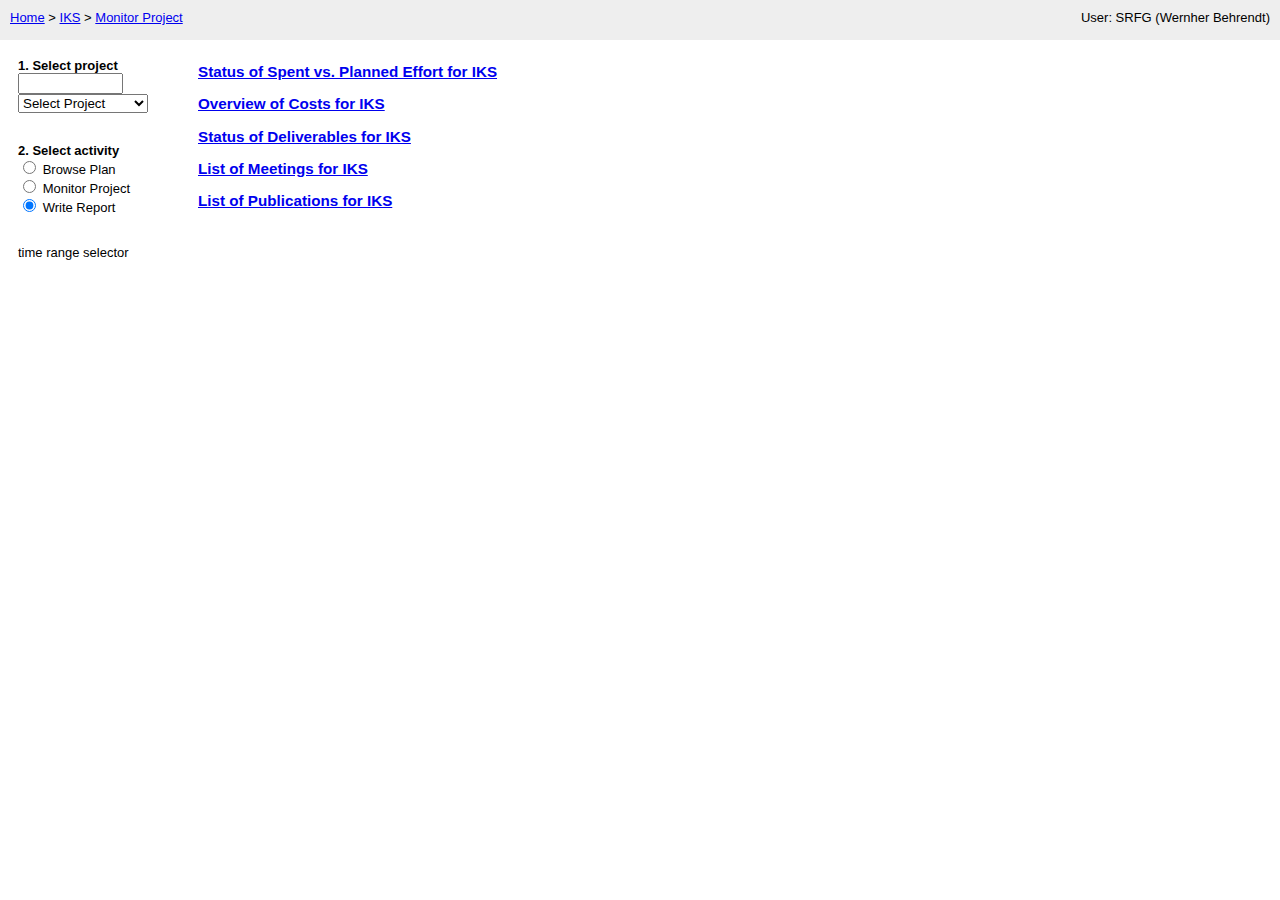
==== WebContent/ipc/index.html @ 6fcbbca2 "Implementation towards saving reports" ====
<!DOCTYPE html PUBLIC "-//W3C//DTD XHTML 1.0 Strict//EN"
          "http://www.w3.org/TR/xhtml1/DTD/xhtml1-strict.dtd">
<html xmlns="http://www.w3.org/1999/xhtml"
    xmlns:xsd="http://www.w3.org/2001/XMLSchema#">
<head>
<meta http-equiv="content-type" content="text/html;charset=utf-8" />
<title>IKS - Intelligent Project Controlling tool</title>
<script src="js/loader.js" type="text/javascript"></script>
<script type="text/javascript">
    var withAloha = true;
    var localDBs = false;

    // setting directory variables
    var srcroot = "js/";
    var libroot = "js/lib/";
    var cssroot = "./css/";
    var rgraphroot = "js/lib/rgraph/";
    var templateroot = "templates/";

    // loading all .CSS style-files
    load_css([
               libroot + "jquery.sheet/jquery.sheet.css",
               libroot + "jquery.sheet/plugins/menu.css",
               libroot + "jquery.sheet/plugins/jquery.colorPicker.css",
               cssroot + "ui-lightness/jquery-ui-1.8.5.custom.css",
               cssroot + "style.css",
               cssroot + "rdfa.css" ]);

    // loading rdfQuery and jQuery (v 1.4.3) script-files
    load_scripts([ 
                libroot + "jquery/1.4/jquery-1.4.3.js", // min.
                libroot + "jquery/1.4/jquery-ui-1.8.6.custom.js", // min.,
                libroot + "underscore-min.js",
                libroot + "backbone-min.js",
                ]);
      </script>
      <script type="text/javascript">
    
    if(withAloha){
        var aloharoot = libroot + "aloha/";
        load_scripts([ 
                // Aloha-Editor
                libroot + "jquery.cookie.js",
                aloharoot + "aloha/aloha.js",
                aloharoot + "aloha/plugins/com.gentics.aloha.plugins.Format/plugin.js",
                aloharoot + "aloha/plugins/com.gentics.aloha.plugins.HighlightEditables/plugin.js",
                aloharoot + "aloha/plugins/com.gentics.aloha.plugins.Table/plugin.js",
                aloharoot + "aloha/plugins/com.gentics.aloha.plugins.List/plugin.js",
                aloharoot + "aloha/plugins/com.gentics.aloha.plugins.Link/plugin.js",
                aloharoot + "aloha/plugins/com.gentics.aloha.plugins.HighlightEditables/plugin.js",
                aloharoot + "aloha/plugins/com.gentics.aloha.plugins.TOC/plugin.js",
//                aloharoot + "aloha/plugins/com.gentics.aloha.plugins.Link/delicious.js",
                aloharoot + "aloha/plugins/com.gentics.aloha.plugins.Link/LinkList.js",
                aloharoot + "aloha/plugins/com.gentics.aloha.plugins.Paste/plugin.js",
                aloharoot + "aloha/plugins/com.gentics.aloha.plugins.Paste/wordpastehandler.js",
                libroot   + "stanbol.js"
                 ]);
    }
    load_scripts([
                libroot + "jquery/jquery.tmpl.js", // min.,
                libroot + "json.min.js",
                // libroot + "jquery/1.4/jquery.tools.min.js",
                libroot + "jquery.sheet/jquery.sheet.js", // min.
                libroot + "jquery.sheet/plugins/mbMenu.min.js",
                
                libroot + "jquery.sheet/plugins/raphael-min.js", 
                libroot + "jquery.sheet/plugins/g.raphael-min.js", 
                libroot + "jquery.sheet/plugins/g.pie-min.js", 
                libroot + "jquery.sheet/plugins/g.line-min.js", 
                libroot + "jquery.sheet/plugins/g.dot-min.js", 
                libroot + "jquery.sheet/plugins/g.bar-min.js", 
                       
                libroot + "jquery.sheet/plugins/jquery.colorPicker.min.js",
                libroot + "jquery.sheet/jquery.sheet.advancedfn.js",
                // srcroot + "jquery.iks.projectselector.js",
                srcroot + "jquery.iks.timerangeselector.js",
                
                // loading application specific files
                srcroot + "ipc.js",
                srcroot + "ipc.navigation.js",
                srcroot + "alohaconfig.js",
                srcroot + "WBSTree.js", // could be reimplemented as Backbone model
                srcroot + "ipc.dataAccess.js",
                srcroot + "iks.stanbolconnector.js",
                srcroot + "ipc.tools.js",
                srcroot + "ipc.browseplan.js",
                srcroot + "ipc.report.js",
                srcroot + "ipc.monitoring.js",
                srcroot + "jquery.ipc.monitoring.js",
                srcroot + "ipc.rules.js",
                srcroot + "jquery.iks.controldatavis.js"
             ]);
    load_scripts([
            rgraphroot + "RGraph.common.core.js",
            rgraphroot + "RGraph.common.annotate.js",
            rgraphroot + "RGraph.common.context.js",

            rgraphroot + "RGraph.common.tooltips.js",
            rgraphroot + "RGraph.common.resizing.js",
            rgraphroot + "RGraph.bar.js"
        ]);
      </script>
    <script type="text/javascript">
        // setting internal/external webservice addresses
        iks.ipc.stanbolUrl = localDBs ? "http://localhost:8080/" : "http://isr03:8080/";
        iks.ipc.couchdbUrl = localDBs ? "http://localhost:5984/ipctest/" : "http://isr03:5984/ipctest/";
        iks.ipc.couchdbPersUrl = localDBs ? "http://localhost:5984/ipcstore/" : "http://isr03:5984/ipcstore/";
    </script>
</head>
<body>
    <div id="header">
        <div id="breadcrumb">
            <a href="#">Home</a> > <a href="#">IKS</a> > <a href="#" id="pathApp">Monitor Project</a>
        </div>
        <div id="userprofile" title="No user management implemented.">
            User: SRFG (Wernher Behrendt) 
        </div>
    </div>
    <div id="wrapper">
        <div class="sidebar">
            <div id="project-selector">
                <b>1. Select project</b><br/>
                <input size="10" id="projectlookup"/><br/>
                <select id="projectselect">
                    <option>Select Project</option>
                    <option value="urn:iks:iks">IKS</option>
                    <option>KiWi</option>
                </select>
            </div>
             <div id="mode-selector">
                 <b>2. Select activity</b><br/>
                 <input type='radio' name='lifecyclemode' class='lifecyclemode' value='plan' id='lifecyclemode-plan'> <label for='lifecyclemode-plan'>Browse Plan</label><br/>
                 <input type='radio' name='lifecyclemode' class='lifecyclemode' value='monitor' id='lifecyclemode-monitor'> <label for='lifecyclemode-monitor'>Monitor Project</label><br/>
                 <input type='radio' name='lifecyclemode' class='lifecyclemode' value='report' checked="true" id='lifecyclemode-report'> <label for='lifecyclemode-report'>Write Report</label><br/>
             </div>
            <span id="timerange-selector">
                time range selector
            </span>
        </div>
        <div id="tabs">
            <div id="tabs-monitor">
                <div class="accordion" id="monitor-accordion">
                    <h3><a href="#">Status of Spent vs. Planned Effort for IKS</a></h3>
                    <div id="monitoring-01"></div>
                    <h3><a href="#">Overview of Costs for IKS</a></h3>
                    <div id="monitoring-02"></div>
                    <h3><a href="#">Status of Deliverables for IKS</a></h3>
                    <div id="monitoring-03">
                        <div class="content"></div>
                        <div id="testdiv">
                        </div>
                    </div>
                    <h3><a href="#">List of Meetings for IKS</a></h3>
                    <div id="monitoring-04"></div>
                    <h3><a href="#">List of Publications for IKS</a></h3>
                    <div id="monitoring-05"></div>
                </div>
            </div>
    
            <div id="tabs-control">
                <div id="control-rgraph"></div>
            </div>
            <div id="tabs-report">
            <div id="reportTitleBar">
                <span id="reportControl" style="display:block;float:right;position:relative; right:0;">
                    <span id="report-lastsaved"></span>
                    <span id="report-buttons"></span>
                </span>
                
                <h1 id="reportTitle"></h1>
            </div>
            <div id="reportAccordion">

            </div>
        </div>
    </div>
    <!-- jquery.sheet inline menu -->
    <span id="inlineMenu" style="display: none;"><span><a href="#" onclick="sheetInstance.controlFactory.addRow(); return false;" title="Insert Row After Selected"><img alt="Insert Row After Selected" src="js/lib/jquery.sheet/pics/icons/sheet_row_add.png"/></a><a href="#" onclick="sheetInstance.controlFactory.addRow(null, true); return false;" title="Insert Row Before Selected"><img alt="Insert Row Before Selected" src="js/lib/jquery.sheet/pics/icons/sheet_row_add.png"/></a><a href="#" onclick="sheetInstance.controlFactory.addRow(null, null, ':last'); return false;" title="Add Row At End"><img alt="Add Row" src="js/lib/jquery.sheet/pics/icons/sheet_row_add.png"/></a><a href="#" onclick="sheetInstance.controlFactory.addRowMulti(); return false;" title="Add Multi-Rows"><img alt="Add Multi-Rows" src="js/lib/jquery.sheet/pics/icons/sheet_row_add_multi.png"/></a><a href="#" onclick="sheetInstance.deleteRow(); return false;" title="Delete Row"><img alt="Delete Row" src="js/lib/jquery.sheet/pics/icons/sheet_row_delete.png"/></a><a href="#" onclick="sheetInstance.controlFactory.addColumn(); return false;" title="Insert Column After Selected"><img alt="Insert Column After Selected" src="js/lib/jquery.sheet/pics/icons/sheet_col_add.png"/></a><a href="#" onclick="sheetInstance.controlFactory.addColumn(null, true); return false;" title="Insert Column Before Selected"><img alt="Insert Column Before Selected" src="js/lib/jquery.sheet/pics/icons/sheet_col_add.png"/></a><a href="#" onclick="sheetInstance.controlFactory.addColumn(null, null, ':last'); return false;" title="Add Column At End"><img alt="Add Column At End" src="js/lib/jquery.sheet/pics/icons/sheet_col_add.png"/></a><a href="#" onclick="sheetInstance.controlFactory.addColumnMulti(); return false;" title="Insert Multi-Columns"><img alt="Add Multi-Columns" src="js/lib/jquery.sheet/pics/icons/sheet_col_add_multi.png"/></a><a href="#" onclick="sheetInstance.deleteColumn(); return false;" title="Delete Column"><img alt="Delete Column" src="js/lib/jquery.sheet/pics/icons/sheet_col_delete.png"/></a><a href="#" onclick="sheetInstance.getTdRange(null, sheetInstance.obj.formula().val()); return false;" title="Get Cell Range"><img alt="Get Cell Range" src="js/lib/jquery.sheet/pics/icons/sheet_get_range.png"/></a><a href="#" onclick="sheetInstance.s.fnSave(); return false;" title="Save Sheets"><img alt="Save Sheet" src="js/lib/jquery.sheet/pics/icons/disk.png"/></a><a href="#" onclick="sheetInstance.deleteSheet(); return false;" title="Delete Current Sheet"><img alt="Delete Current Sheet" src="js/lib/jquery.sheet/pics/icons/table_delete.png"/></a><a href="#" onclick="sheetInstance.calc(sheetInstance.i); return false;" title="Refresh Calculations"><img alt="Refresh Calculations" src="js/lib/jquery.sheet/pics/icons/arrow_refresh.png"/></a><a href="#" onclick="sheetInstance.cellFind(); return false;" title="Find"><img alt="Find" src="js/lib/jquery.sheet/pics/icons/find.png"/></a><a href="#" onclick="sheetInstance.cellStyleToggle('styleBold'); return false;" title="Bold"><img alt="Bold" src="js/lib/jquery.sheet/pics/icons/text_bold.png"/></a><a href="#" onclick="sheetInstance.cellStyleToggle('styleItalics'); return false;" title="Italic"><img alt="Italic" src="js/lib/jquery.sheet/pics/icons/text_italic.png"/></a><a href="#" onclick="sheetInstance.cellStyleToggle('styleUnderline', 'styleLineThrough'); return false;" title="Underline"><img alt="Underline" src="js/lib/jquery.sheet/pics/icons/text_underline.png"/></a><a href="#" onclick="sheetInstance.cellStyleToggle('styleLineThrough', 'styleUnderline'); return false;" title="Strikethrough"><img alt="Strikethrough" src="js/lib/jquery.sheet/pics/icons/text_strikethrough.png"/></a><a href="#" onclick="sheetInstance.cellStyleToggle('styleLeft', 'styleCenter styleRight'); return false;" title="Align Left"><img alt="Align Left" src="js/lib/jquery.sheet/pics/icons/text_align_left.png"/></a><a href="#" onclick="sheetInstance.cellStyleToggle('styleCenter', 'styleLeft styleRight'); return false;" title="Align Center"><img alt="Align Center" src="js/lib/jquery.sheet/pics/icons/text_align_center.png"/></a><a href="#" onclick="sheetInstance.cellStyleToggle('styleRight', 'styleLeft styleCenter'); return false;" title="Align Right"><img alt="Align Right" src="js/lib/jquery.sheet/pics/icons/text_align_right.png"/></a><a href="#" onclick="sheetInstance.fillUpOrDown(); return false;" title="Fill Down"><img alt="Fill Down" src="js/lib/jquery.sheet/pics/icons/arrow_down.png"/></a><a href="#" onclick="sheetInstance.fillUpOrDown(true); return false;" title="Fill Up"><img alt="Fill Up" src="js/lib/jquery.sheet/pics/icons/arrow_up.png"/></a><span class="colorPickers"><input title="Foreground color" class="colorPickerFont" style="background-image: url('pics/icons/palette.png') ! important; width: 16px; height: 16px;"/><input title="Background Color" class="colorPickerCell" style="background-image: url('pics/icons/palette_bg.png') ! important; width: 16px; height: 16px;"/></span><a href="#" onclick="sheetInstance.obj.formula().val('=HYPERLINK(\'' + prompt('Enter Web Address', 'http://www.visop-dev.com/') + '\')').keydown(); return false;" title="HyperLink"><img alt="Web Link" src="js/lib/jquery.sheet/pics/icons/page_link.png"/></a><a href="#" onclick="sheetInstance.toggleFullScreen(); $('#lockedMenu').toggle(); return false;" title="Toggle Full Screen"><img alt="Web Link" src="js/lib/jquery.sheet/pics/icons/arrow_out.png"/></a><!--<a href="#" onclick="insertAt('jSheetControls_formula', '~np~text~'+'/np~');return false;" title="Non-parsed"><img alt="Non-parsed" src="js/lib/jquery.sheet/pics/icons/noparse.png"/></a>--></span></span>
</body>
</html>
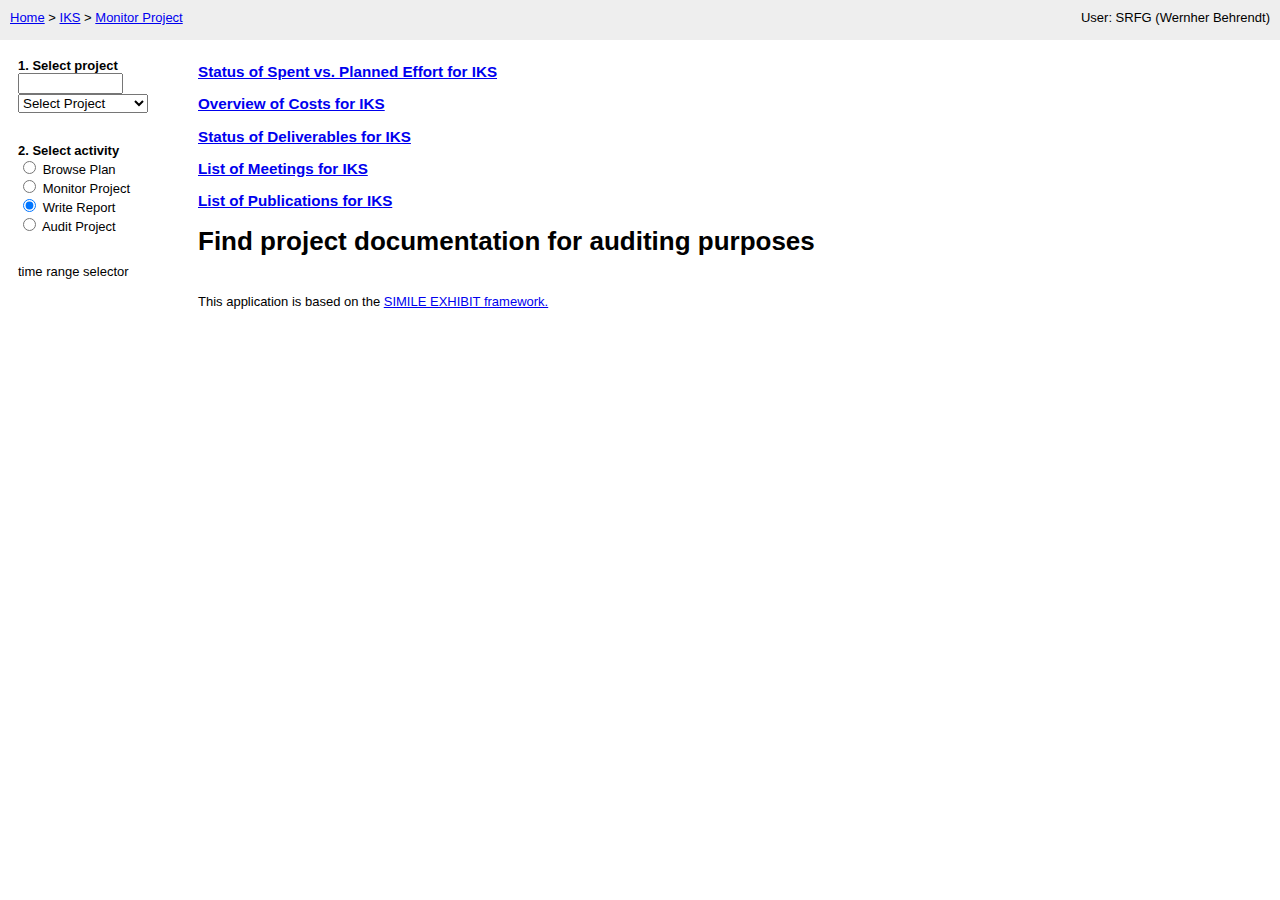
==== commit 13677915: "bulk commit with many changes. Fixed Report saving (localstore only), added audit-project part (simi" ====
--- a/WebContent/ipc/index.html
+++ b/WebContent/ipc/index.html
@@ -5,11 +5,18 @@
 <head>
 <meta http-equiv="content-type" content="text/html;charset=utf-8" />
 <title>IKS - Intelligent Project Controlling tool</title>
+
+<!-- 
+    <link href="static-data/ipct-audit-project.js" type="application/json" rel="exhibit/data" />
+    <script src="http://static.simile.mit.edu/exhibit/api-2.0/exhibit-api.js" type="text/javascript"></script>
+    <script src="http://static.simile.mit.edu/exhibit/extensions-2.0/time/time-extension.js"></script>
+-->
+
 <script src="js/loader.js" type="text/javascript"></script>
 <script type="text/javascript">
     var withAloha = true;
-    var localDBs = false;
-
+    var localDBs = true;
+    var proxytest = false;
     // setting directory variables
     var srcroot = "js/";
     var libroot = "js/lib/";
@@ -72,6 +79,8 @@
                        
                 libroot + "jquery.sheet/plugins/jquery.colorPicker.min.js",
                 libroot + "jquery.sheet/jquery.sheet.advancedfn.js",
+                libroot + "store.min.js",
+                
                 // srcroot + "jquery.iks.projectselector.js",
                 srcroot + "jquery.iks.timerangeselector.js",
                 
@@ -102,9 +111,18 @@
       </script>
     <script type="text/javascript">
         // setting internal/external webservice addresses
-        iks.ipc.stanbolUrl = localDBs ? "http://localhost:8080/" : "http://isr03:8080/";
-        iks.ipc.couchdbUrl = localDBs ? "http://localhost:5984/ipctest/" : "http://isr03:5984/ipctest/";
-        iks.ipc.couchdbPersUrl = localDBs ? "http://localhost:5984/ipcstore/" : "http://isr03:5984/ipcstore/";
+        if(proxytest){
+            iks.ipc.stanbolUrl = localDBs ? "http://localhost/stanbol/" : "http://isr03/stanbol/";
+            iks.ipc.couchdbUrl = localDBs ? "http://localhost/couchdb/ipctest/" : "http://isr03/couchdb/ipctest/";
+            iks.ipc.couchdbPersUrl = localDBs ? "http://localhost/couchdb/ipcstore/" : "http://isr03/couchdb/ipcstore/";
+        } else {
+            iks.ipc.stanbolUrl = localDBs ? "http://localhost:8080/" : "http://isr03:8080/";
+            iks.ipc.couchdbUrl = localDBs ? "http://localhost:5984/ipctest/" : "http://isr03:5984/ipctest/";
+            iks.ipc.couchdbPersUrl = localDBs ? "http://localhost:5984/ipcstore/" : "http://isr03:5984/ipcstore/";
+        }
+        load_scripts([
+            iks.ipc.couchdbUrl + "../_utils/script/jquery.couch.js"
+        ]);
     </script>
 </head>
 <body>
@@ -132,12 +150,18 @@
                  <input type='radio' name='lifecyclemode' class='lifecyclemode' value='plan' id='lifecyclemode-plan'> <label for='lifecyclemode-plan'>Browse Plan</label><br/>
                  <input type='radio' name='lifecyclemode' class='lifecyclemode' value='monitor' id='lifecyclemode-monitor'> <label for='lifecyclemode-monitor'>Monitor Project</label><br/>
                  <input type='radio' name='lifecyclemode' class='lifecyclemode' value='report' checked="true" id='lifecyclemode-report'> <label for='lifecyclemode-report'>Write Report</label><br/>
+                 <input type='radio' name='lifecyclemode' class='lifecyclemode' value='audit' id='lifecyclemode-audit'> <label for='lifecyclemode-audit'>Audit Project</label><br/>
              </div>
             <span id="timerange-selector">
                 time range selector
             </span>
         </div>
         <div id="tabs">
+
+            <div id="tabs-browse">
+                <div id="control-rgraph"></div>
+            </div>
+
             <div id="tabs-monitor">
                 <div class="accordion" id="monitor-accordion">
                     <h3><a href="#">Status of Spent vs. Planned Effort for IKS</a></h3>
@@ -156,23 +180,52 @@
                     <div id="monitoring-05"></div>
                 </div>
             </div>
+
+            <div id="tabs-report">
+                <div id="reportTitleBar">
+                    <span id="reportControl" style="display:block;float:right;position:relative; right:0;">
+                        <span id="report-lastsaved"></span>
+                        <span id="report-buttons"></span>
+                    </span>
+                    
+                    <h1 id="reportTitle"></h1>
+                </div>
+                <div id="reportAccordion">
+
+                </div>
+            </div>
     
-            <div id="tabs-control">
-                <div id="control-rgraph"></div>
-            </div>
-            <div id="tabs-report">
-            <div id="reportTitleBar">
-                <span id="reportControl" style="display:block;float:right;position:relative; right:0;">
-                    <span id="report-lastsaved"></span>
-                    <span id="report-buttons"></span>
-                </span>
-                
-                <h1 id="reportTitle"></h1>
-            </div>
-            <div id="reportAccordion">
-
-            </div>
-        </div>
+            <div id="tabs-audit">
+                <h1>Find project documentation for auditing purposes</h1>
+           
+                <table width="100%">
+                    <tr valign="top">
+                        <td ex:role="viewPanel">
+                            <div ex:role="view"></div>
+                            <div ex:role="view" 
+                               ex:viewClass="Timeline" 
+                               ex:start=".time"
+                               ex:bottomBandUnit="year">
+                           </div>
+
+                        </td>
+                        <td width="25%">
+                            <div ex:role="facet" ex:facetClass="TextSearch"></div>
+                            <div ex:role="facet" ex:expression=".category_wbs" ex:facetLabel="Project task or event"></div>
+                            <div ex:role="facet" ex:expression=".category_cost_type" ex:facetLabel="Cost type"></div>
+                            <div ex:role="facet" ex:expression=".participant_partner" ex:facetLabel="Organisation"></div>
+                            <div ex:role="facet" ex:expression=".participant_people" ex:facetLabel="People"></div>
+                            <div ex:role="facet" ex:expression=".time" ex:facetLabel="Time"></div>
+                            <div ex:role="facet" ex:expression=".location" ex:facetLabel="Location"></div>
+                            <div ex:role="facet" ex:expression=".hierarchy_cost" ex:facetLabel="Cost"></div>
+                            <div ex:role="facet" ex:expression=".category_cost_category" ex:facetLabel="Cost category"></div>
+
+                        </td>
+                    </tr>
+                </table>
+                <p>This application is based on the <a href="http://www.simile-widgets.org/exhibit/">SIMILE EXHIBIT framework.</a> 
+                
+            </div>
     </div>
     <!-- jquery.sheet inline menu -->
     <span id="inlineMenu" style="display: none;"><span><a href="#" onclick="sheetInstance.controlFactory.addRow(); return false;" title="Insert Row After Selected"><img alt="Insert Row After Selected" src="js/lib/jquery.sheet/pics/icons/sheet_row_add.png"/></a><a href="#" onclick="sheetInstance.controlFactory.addRow(null, true); return false;" title="Insert Row Before Selected"><img alt="Insert Row Before Selected" src="js/lib/jquery.sheet/pics/icons/sheet_row_add.png"/></a><a href="#" onclick="sheetInstance.controlFactory.addRow(null, null, ':last'); return false;" title="Add Row At End"><img alt="Add Row" src="js/lib/jquery.sheet/pics/icons/sheet_row_add.png"/></a><a href="#" onclick="sheetInstance.controlFactory.addRowMulti(); return false;" title="Add Multi-Rows"><img alt="Add Multi-Rows" src="js/lib/jquery.sheet/pics/icons/sheet_row_add_multi.png"/></a><a href="#" onclick="sheetInstance.deleteRow(); return false;" title="Delete Row"><img alt="Delete Row" src="js/lib/jquery.sheet/pics/icons/sheet_row_delete.png"/></a><a href="#" onclick="sheetInstance.controlFactory.addColumn(); return false;" title="Insert Column After Selected"><img alt="Insert Column After Selected" src="js/lib/jquery.sheet/pics/icons/sheet_col_add.png"/></a><a href="#" onclick="sheetInstance.controlFactory.addColumn(null, true); return false;" title="Insert Column Before Selected"><img alt="Insert Column Before Selected" src="js/lib/jquery.sheet/pics/icons/sheet_col_add.png"/></a><a href="#" onclick="sheetInstance.controlFactory.addColumn(null, null, ':last'); return false;" title="Add Column At End"><img alt="Add Column At End" src="js/lib/jquery.sheet/pics/icons/sheet_col_add.png"/></a><a href="#" onclick="sheetInstance.controlFactory.addColumnMulti(); return false;" title="Insert Multi-Columns"><img alt="Add Multi-Columns" src="js/lib/jquery.sheet/pics/icons/sheet_col_add_multi.png"/></a><a href="#" onclick="sheetInstance.deleteColumn(); return false;" title="Delete Column"><img alt="Delete Column" src="js/lib/jquery.sheet/pics/icons/sheet_col_delete.png"/></a><a href="#" onclick="sheetInstance.getTdRange(null, sheetInstance.obj.formula().val()); return false;" title="Get Cell Range"><img alt="Get Cell Range" src="js/lib/jquery.sheet/pics/icons/sheet_get_range.png"/></a><a href="#" onclick="sheetInstance.s.fnSave(); return false;" title="Save Sheets"><img alt="Save Sheet" src="js/lib/jquery.sheet/pics/icons/disk.png"/></a><a href="#" onclick="sheetInstance.deleteSheet(); return false;" title="Delete Current Sheet"><img alt="Delete Current Sheet" src="js/lib/jquery.sheet/pics/icons/table_delete.png"/></a><a href="#" onclick="sheetInstance.calc(sheetInstance.i); return false;" title="Refresh Calculations"><img alt="Refresh Calculations" src="js/lib/jquery.sheet/pics/icons/arrow_refresh.png"/></a><a href="#" onclick="sheetInstance.cellFind(); return false;" title="Find"><img alt="Find" src="js/lib/jquery.sheet/pics/icons/find.png"/></a><a href="#" onclick="sheetInstance.cellStyleToggle('styleBold'); return false;" title="Bold"><img alt="Bold" src="js/lib/jquery.sheet/pics/icons/text_bold.png"/></a><a href="#" onclick="sheetInstance.cellStyleToggle('styleItalics'); return false;" title="Italic"><img alt="Italic" src="js/lib/jquery.sheet/pics/icons/text_italic.png"/></a><a href="#" onclick="sheetInstance.cellStyleToggle('styleUnderline', 'styleLineThrough'); return false;" title="Underline"><img alt="Underline" src="js/lib/jquery.sheet/pics/icons/text_underline.png"/></a><a href="#" onclick="sheetInstance.cellStyleToggle('styleLineThrough', 'styleUnderline'); return false;" title="Strikethrough"><img alt="Strikethrough" src="js/lib/jquery.sheet/pics/icons/text_strikethrough.png"/></a><a href="#" onclick="sheetInstance.cellStyleToggle('styleLeft', 'styleCenter styleRight'); return false;" title="Align Left"><img alt="Align Left" src="js/lib/jquery.sheet/pics/icons/text_align_left.png"/></a><a href="#" onclick="sheetInstance.cellStyleToggle('styleCenter', 'styleLeft styleRight'); return false;" title="Align Center"><img alt="Align Center" src="js/lib/jquery.sheet/pics/icons/text_align_center.png"/></a><a href="#" onclick="sheetInstance.cellStyleToggle('styleRight', 'styleLeft styleCenter'); return false;" title="Align Right"><img alt="Align Right" src="js/lib/jquery.sheet/pics/icons/text_align_right.png"/></a><a href="#" onclick="sheetInstance.fillUpOrDown(); return false;" title="Fill Down"><img alt="Fill Down" src="js/lib/jquery.sheet/pics/icons/arrow_down.png"/></a><a href="#" onclick="sheetInstance.fillUpOrDown(true); return false;" title="Fill Up"><img alt="Fill Up" src="js/lib/jquery.sheet/pics/icons/arrow_up.png"/></a><span class="colorPickers"><input title="Foreground color" class="colorPickerFont" style="background-image: url('pics/icons/palette.png') ! important; width: 16px; height: 16px;"/><input title="Background Color" class="colorPickerCell" style="background-image: url('pics/icons/palette_bg.png') ! important; width: 16px; height: 16px;"/></span><a href="#" onclick="sheetInstance.obj.formula().val('=HYPERLINK(\'' + prompt('Enter Web Address', 'http://www.visop-dev.com/') + '\')').keydown(); return false;" title="HyperLink"><img alt="Web Link" src="js/lib/jquery.sheet/pics/icons/page_link.png"/></a><a href="#" onclick="sheetInstance.toggleFullScreen(); $('#lockedMenu').toggle(); return false;" title="Toggle Full Screen"><img alt="Web Link" src="js/lib/jquery.sheet/pics/icons/arrow_out.png"/></a><!--<a href="#" onclick="insertAt('jSheetControls_formula', '~np~text~'+'/np~');return false;" title="Non-parsed"><img alt="Non-parsed" src="js/lib/jquery.sheet/pics/icons/noparse.png"/></a>--></span></span>
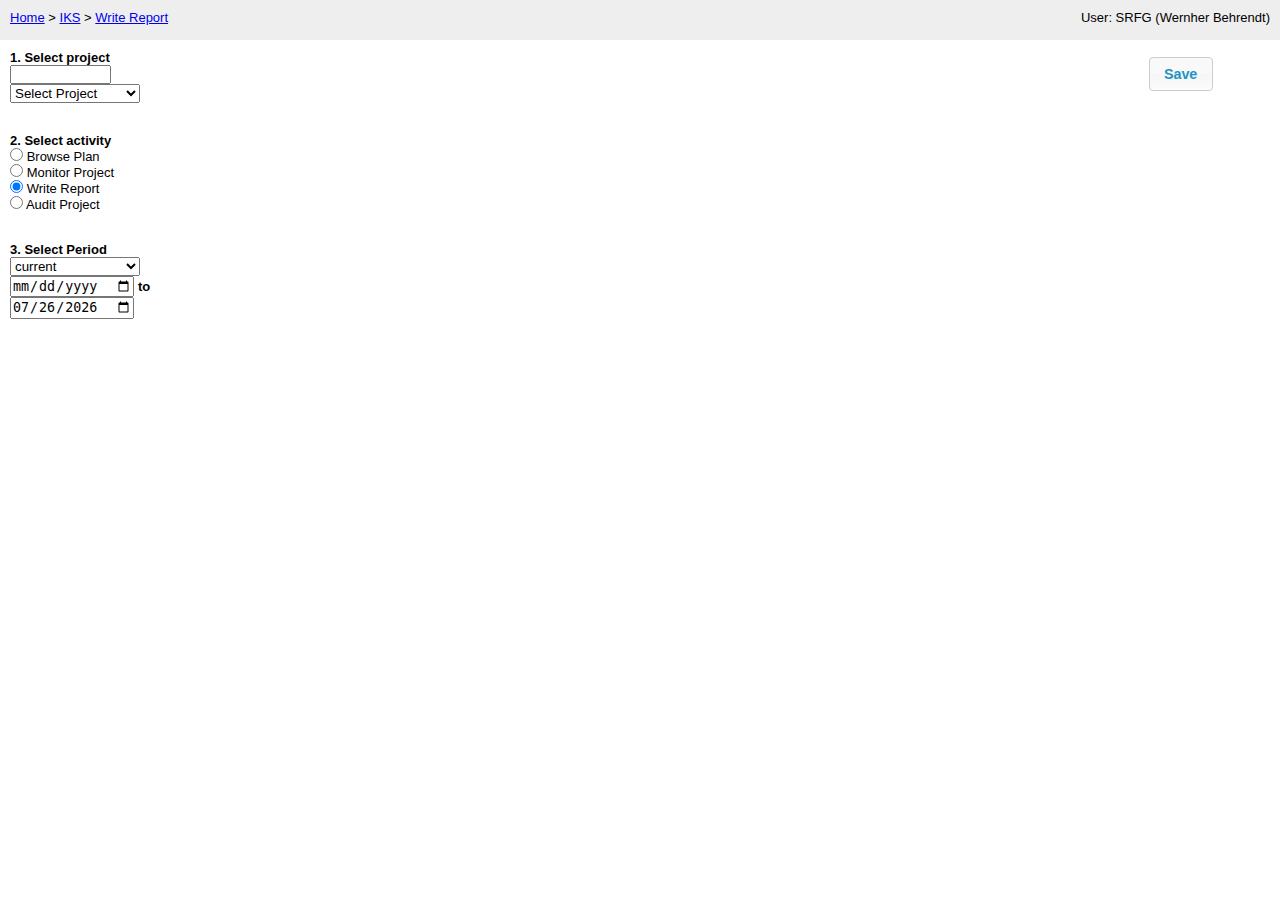
==== commit b939d96d: "fix stanbol and couchdb address for proxy" ====
--- a/WebContent/ipc/index.html
+++ b/WebContent/ipc/index.html
@@ -15,8 +15,8 @@
 <script src="js/loader.js" type="text/javascript"></script>
 <script type="text/javascript">
     var withAloha = true;
-    var localDBs = true;
-    var proxytest = false;
+    var localDBs = false;
+    var proxytest = true;
     // setting directory variables
     var srcroot = "js/";
     var libroot = "js/lib/";
@@ -112,9 +112,9 @@
     <script type="text/javascript">
         // setting internal/external webservice addresses
         if(proxytest){
-            iks.ipc.stanbolUrl = localDBs ? "http://localhost/stanbol/" : "http://isr03/stanbol/";
-            iks.ipc.couchdbUrl = localDBs ? "http://localhost/couchdb/ipctest/" : "http://isr03/couchdb/ipctest/";
-            iks.ipc.couchdbPersUrl = localDBs ? "http://localhost/couchdb/ipcstore/" : "http://isr03/couchdb/ipcstore/";
+            iks.ipc.stanbolUrl = "/stanbol/";
+            iks.ipc.couchdbUrl = "/couchdb/ipctest/";
+            iks.ipc.couchdbPersUrl = "/couchdb/ipcstore/";
         } else {
             iks.ipc.stanbolUrl = localDBs ? "http://localhost:8080/" : "http://isr03:8080/";
             iks.ipc.couchdbUrl = localDBs ? "http://localhost:5984/ipctest/" : "http://isr03:5984/ipctest/";
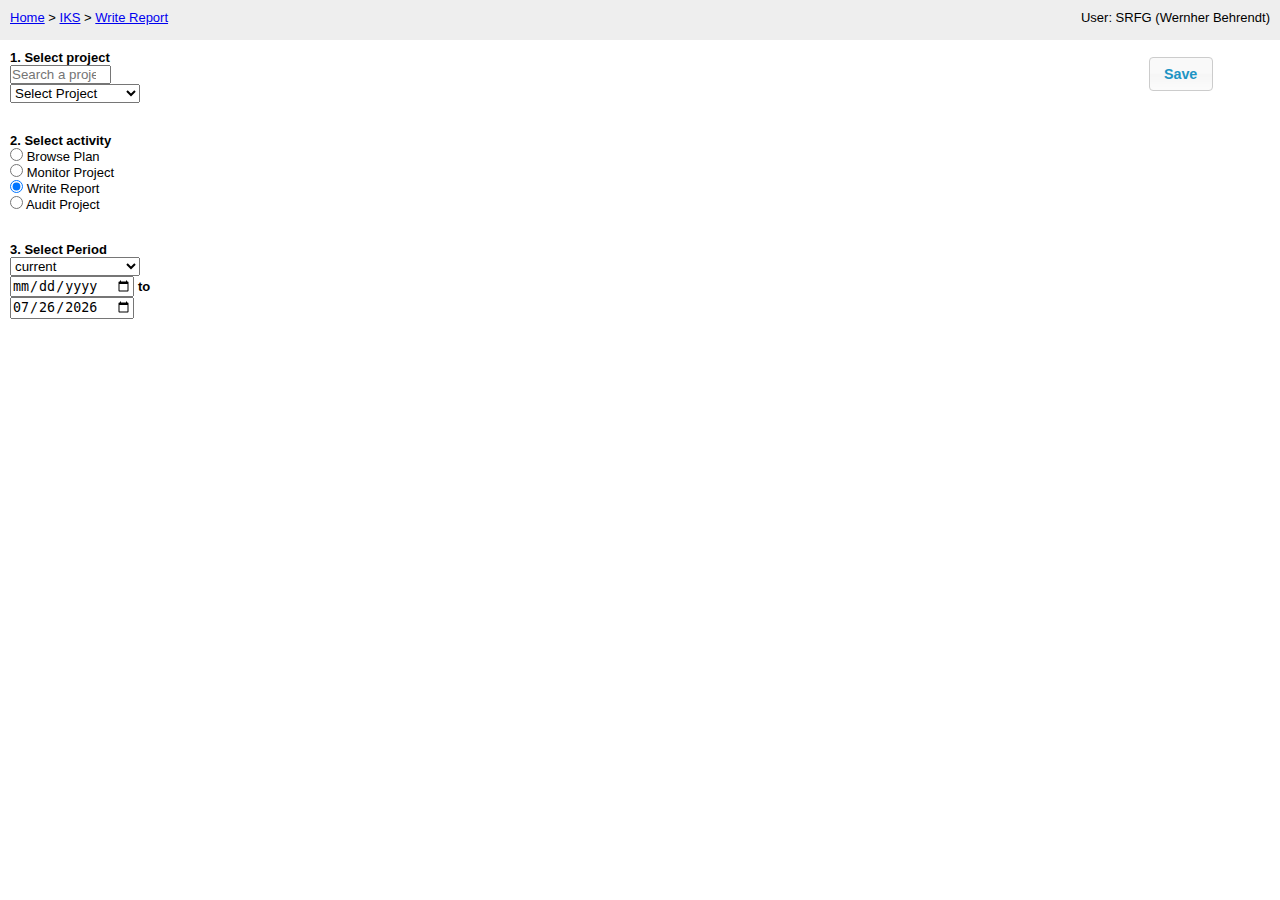
==== commit a38ec69b: "Mark project selector input as a search field (HTML5)" ====
--- a/WebContent/ipc/index.html
+++ b/WebContent/ipc/index.html
@@ -6,11 +6,9 @@
 <meta http-equiv="content-type" content="text/html;charset=utf-8" />
 <title>IKS - Intelligent Project Controlling tool</title>
 
-<!-- 
     <link href="static-data/ipct-audit-project.js" type="application/json" rel="exhibit/data" />
     <script src="http://static.simile.mit.edu/exhibit/api-2.0/exhibit-api.js" type="text/javascript"></script>
     <script src="http://static.simile.mit.edu/exhibit/extensions-2.0/time/time-extension.js"></script>
--->
 
 <script src="js/loader.js" type="text/javascript"></script>
 <script type="text/javascript">
@@ -138,7 +136,7 @@
         <div class="sidebar">
             <div id="project-selector">
                 <b>1. Select project</b><br/>
-                <input size="10" id="projectlookup"/><br/>
+                <input type="search" autocomplete="true" size="10" id="projectlookup" placeholder="Search a project"/><br/>
                 <select id="projectselect">
                     <option>Select Project</option>
                     <option value="urn:iks:iks">IKS</option>
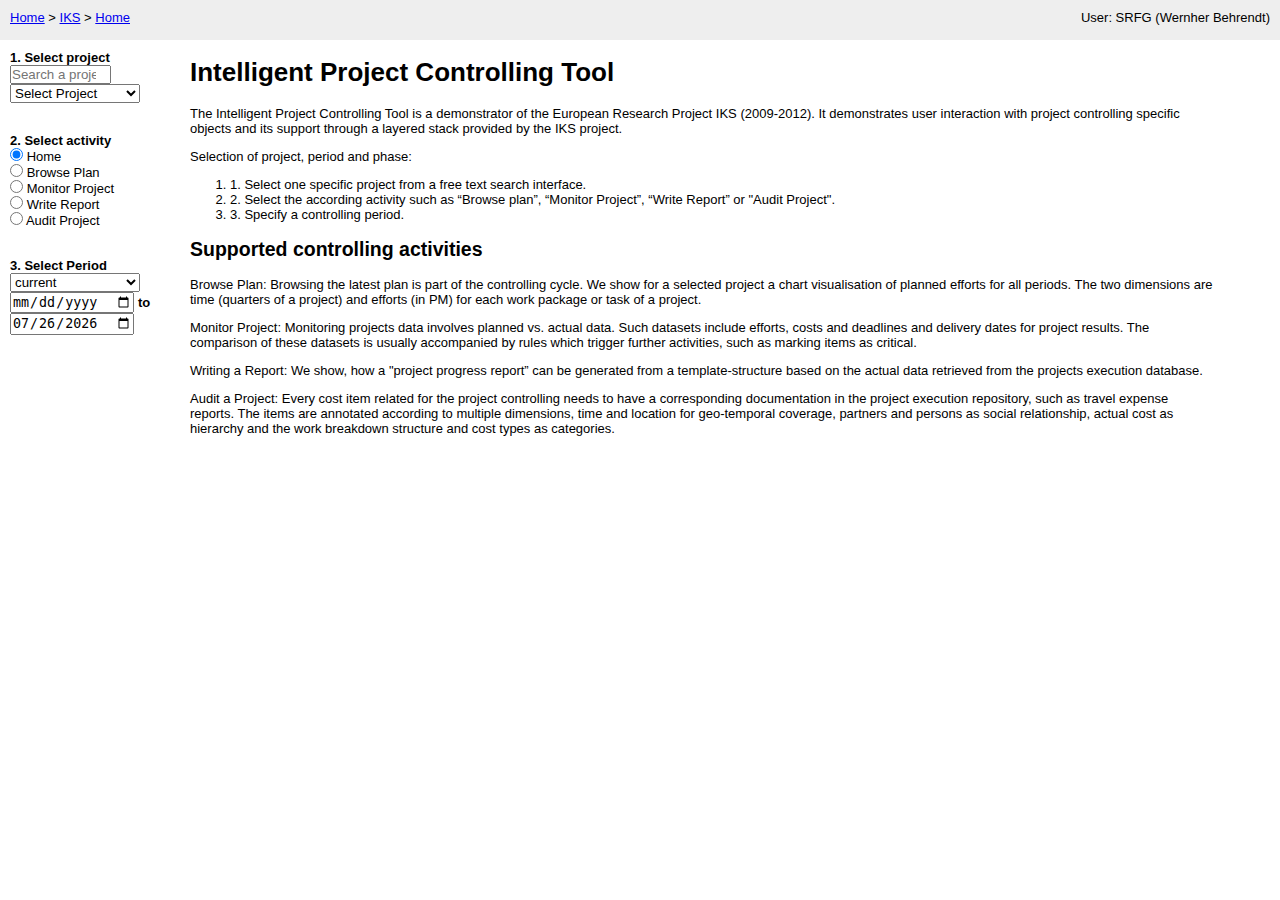
==== commit 52c741fd: "Adding Home screen" ====
--- a/WebContent/ipc/index.html
+++ b/WebContent/ipc/index.html
@@ -145,9 +145,10 @@
             </div>
              <div id="mode-selector">
                  <b>2. Select activity</b><br/>
+                 <input type='radio' name='lifecyclemode' class='lifecyclemode' value='home' checked="true" id='lifecyclemode-home'> <label for='lifecyclemode-home'>Home</label><br/>
                  <input type='radio' name='lifecyclemode' class='lifecyclemode' value='plan' id='lifecyclemode-plan'> <label for='lifecyclemode-plan'>Browse Plan</label><br/>
                  <input type='radio' name='lifecyclemode' class='lifecyclemode' value='monitor' id='lifecyclemode-monitor'> <label for='lifecyclemode-monitor'>Monitor Project</label><br/>
-                 <input type='radio' name='lifecyclemode' class='lifecyclemode' value='report' checked="true" id='lifecyclemode-report'> <label for='lifecyclemode-report'>Write Report</label><br/>
+                 <input type='radio' name='lifecyclemode' class='lifecyclemode' value='report' id='lifecyclemode-report'> <label for='lifecyclemode-report'>Write Report</label><br/>
                  <input type='radio' name='lifecyclemode' class='lifecyclemode' value='audit' id='lifecyclemode-audit'> <label for='lifecyclemode-audit'>Audit Project</label><br/>
              </div>
             <span id="timerange-selector">
@@ -155,7 +156,36 @@
             </span>
         </div>
         <div id="tabs">
-
+            <div id="home">
+                <h1>Intelligent Project Controlling Tool</h1>
+                <p>The Intelligent Project Controlling Tool is a demonstrator of the European Research Project IKS (2009-2012). 
+                It demonstrates user interaction with project controlling specific objects and its support through a layered 
+                stack provided by the IKS project.</p>
+
+                <p>Selection of project, period and phase:
+                <ol>
+                    <li>1. Select one specific project from a free text search interface.</li>
+                    <li>2. Select the according activity such as “Browse plan”, “Monitor Project”, “Write Report” or "Audit Project".</li>
+                    <li>3. Specify a controlling period.</li>
+                </ol>
+
+                <h2>Supported controlling activities</h2>
+                <p>Browse Plan: Browsing the latest plan is part of the controlling cycle. We show for a selected project a chart 
+                visualisation of planned efforts for all periods. The two dimensions are time (quarters of a project) and efforts 
+                (in PM) for each work package or task of a project.</p>
+
+                <p>Monitor Project: Monitoring projects data involves planned vs. actual data. Such datasets include efforts, costs 
+                and deadlines and delivery dates for project results. The comparison of these datasets is usually accompanied by 
+                rules which trigger further activities, such as marking items as critical.</p>
+
+                <p>Writing a Report: We show, how a "project progress report” can be generated from a template-structure based on 
+                the actual data retrieved from the projects execution database.</p>
+
+                <p>Audit a Project: Every cost item related for the project controlling needs to have a corresponding documentation 
+                in the project execution repository, such as travel expense reports. The items are annotated according to multiple 
+                dimensions, time and location for geo-temporal coverage, partners and persons as social relationship, actual cost 
+                as hierarchy and the work breakdown structure and cost types as categories.</p>
+            </div>
             <div id="tabs-browse">
                 <div id="control-rgraph"></div>
             </div>
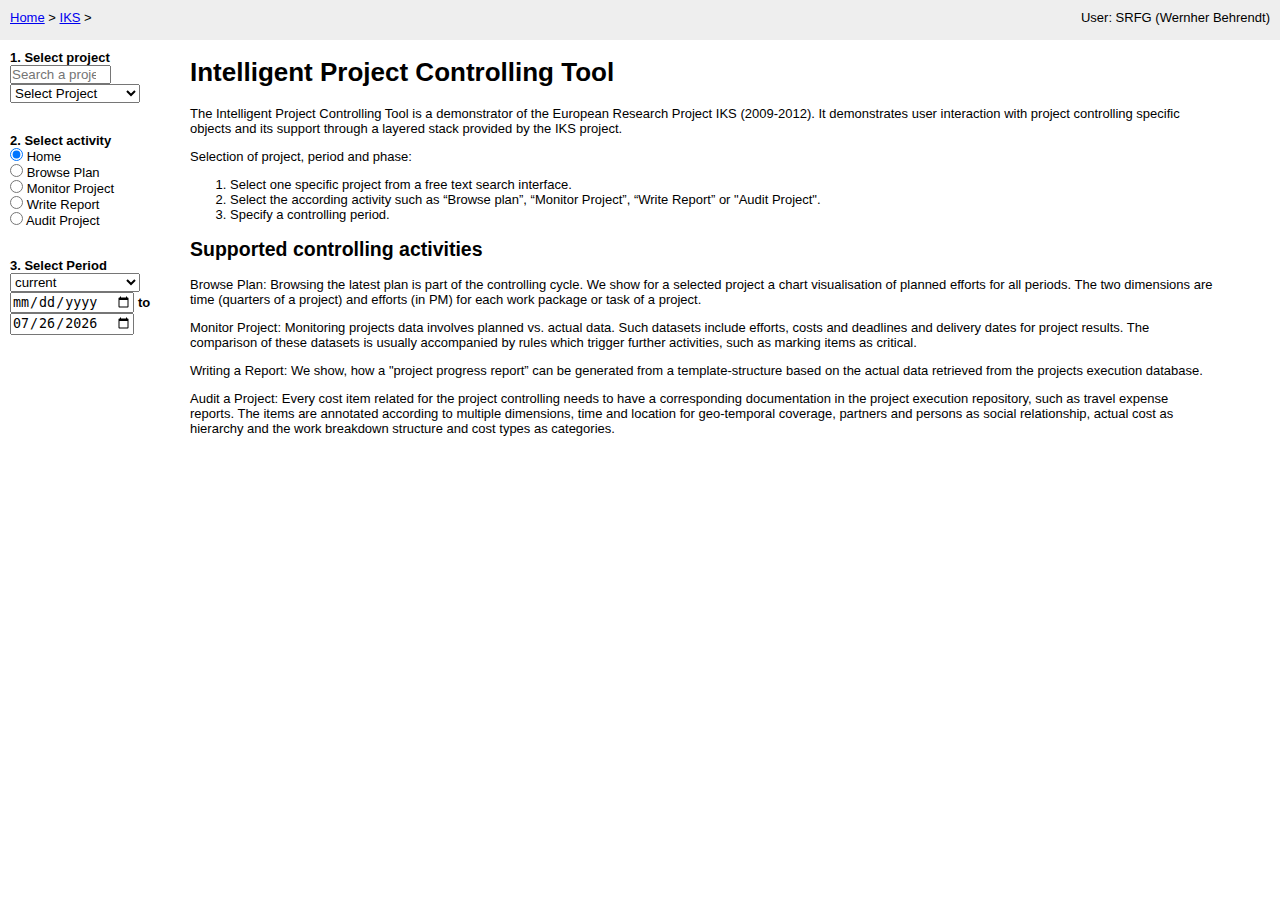
==== commit 5d8f5af0: "Monitoring bug fixes" ====
--- a/WebContent/ipc/index.html
+++ b/WebContent/ipc/index.html
@@ -164,9 +164,9 @@
 
                 <p>Selection of project, period and phase:
                 <ol>
-                    <li>1. Select one specific project from a free text search interface.</li>
-                    <li>2. Select the according activity such as “Browse plan”, “Monitor Project”, “Write Report” or "Audit Project".</li>
-                    <li>3. Specify a controlling period.</li>
+                    <li>Select one specific project from a free text search interface.</li>
+                    <li>Select the according activity such as “Browse plan”, “Monitor Project”, “Write Report” or "Audit Project".</li>
+                    <li>Specify a controlling period.</li>
                 </ol>
 
                 <h2>Supported controlling activities</h2>
